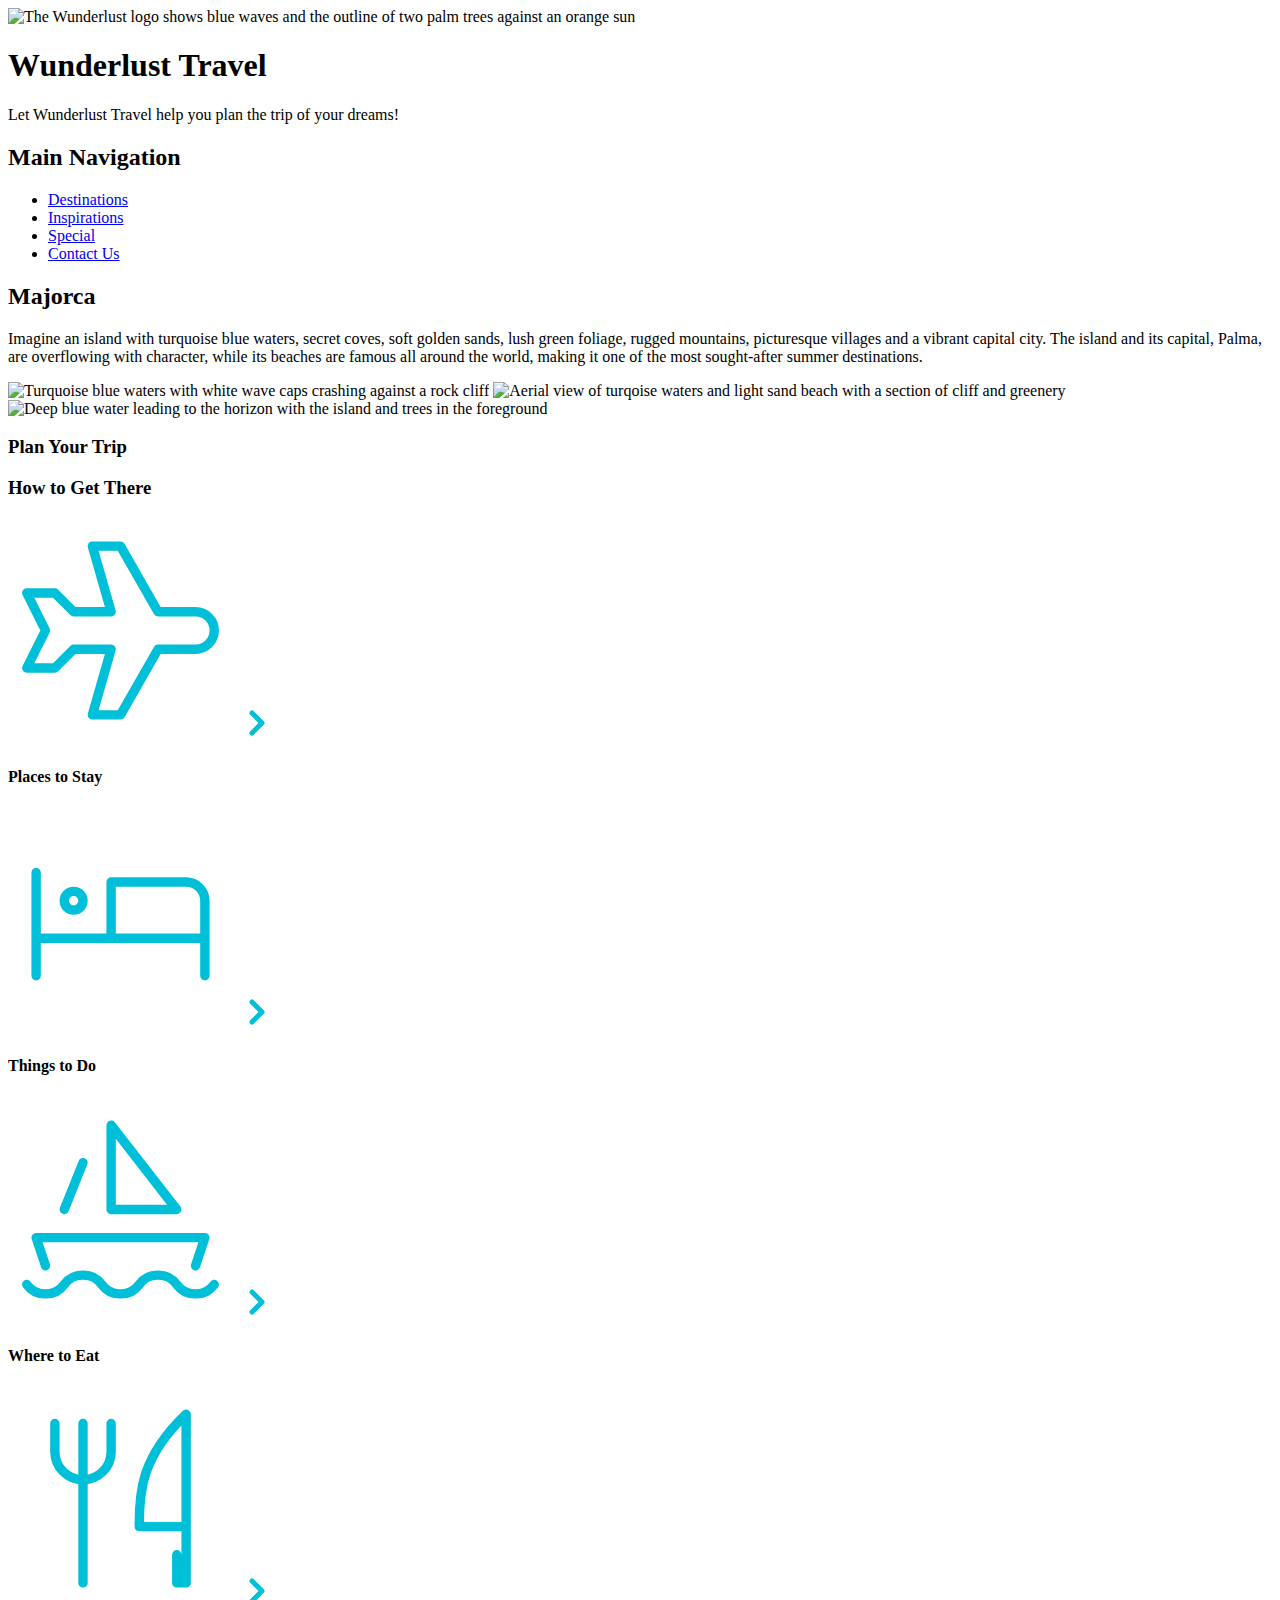
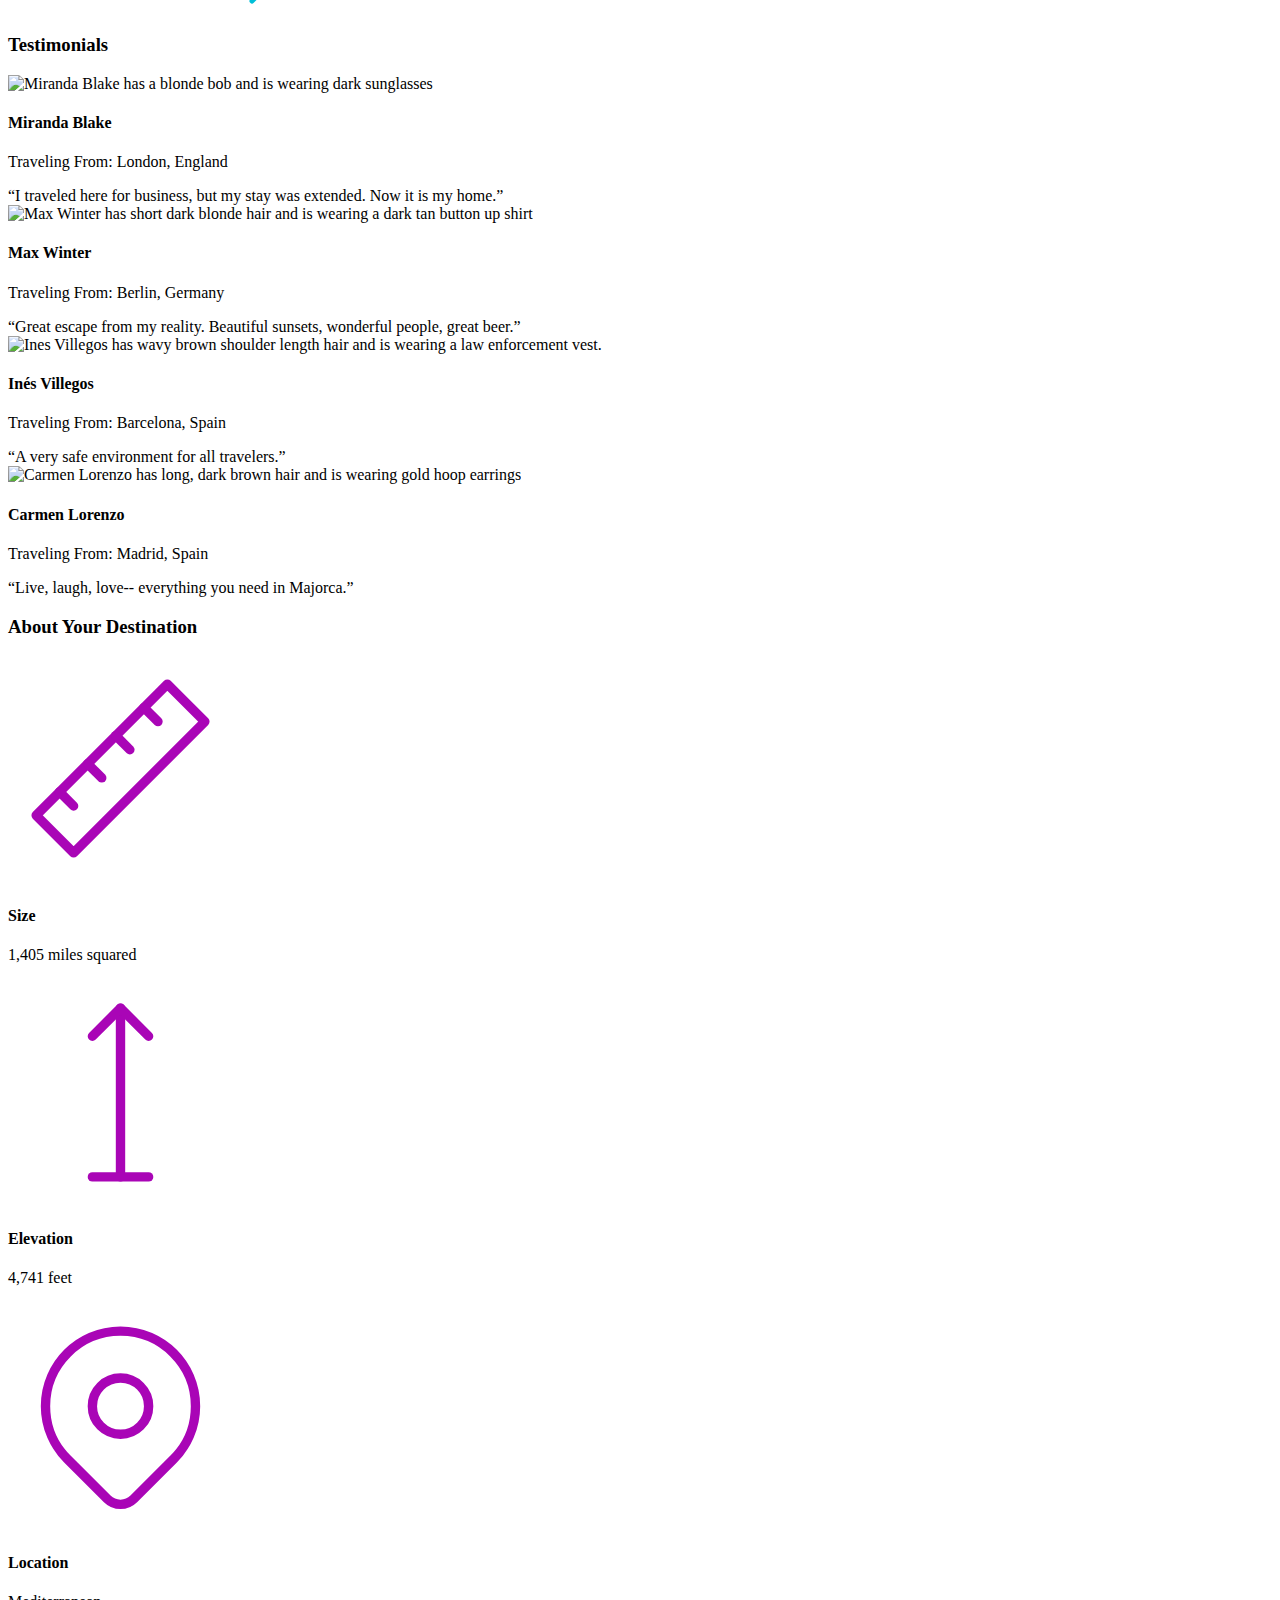
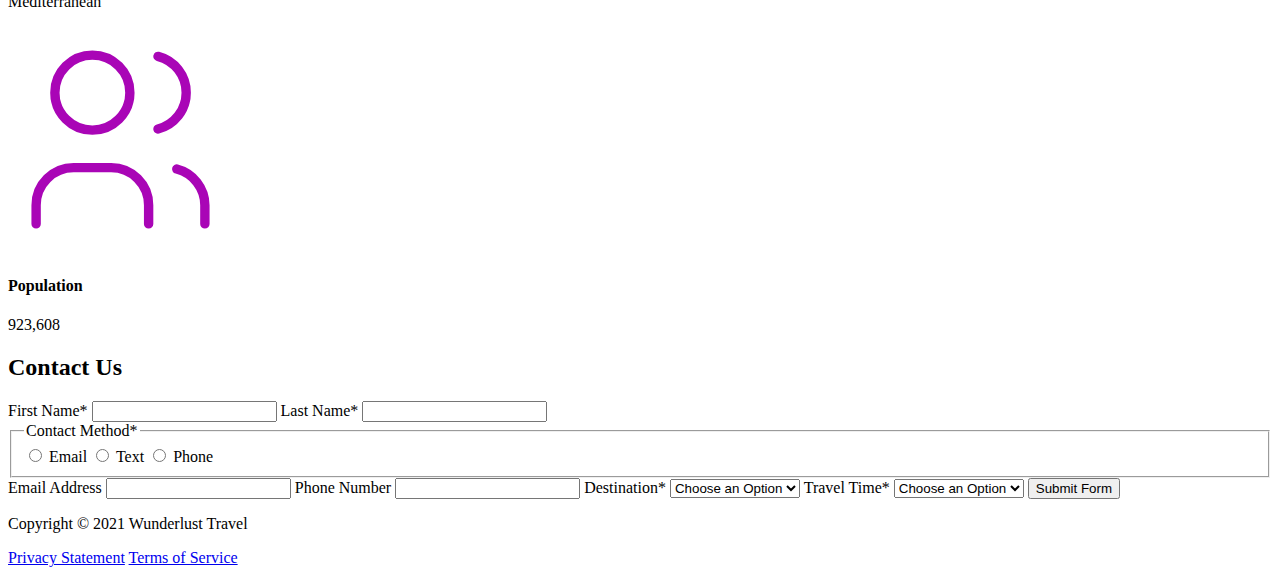
==== majorca.html @ c31998d0 "majorca" ====
<!DOCTYPE html>
<html lang="en">
    <head>
<!--         Add all required tags in the head here - meta tags for SEO, responsiveness, and with info about the page, etc., in addition to tags to create a card on Twitter with a large image and open graph tags to allow for sharing on other social media sites -->
        <meta charset="utf-8">  
        <title>Majorca: Your Next Travel Destination</title>
        <meta name="author" content="Wunderlust travel">
        <meta name="description" content="Travel and destination information on Majorca">
        <meta name="viewport" content="width=device-width, initial-scale=1.0">
        <meta property="og:title" content="Majorca: Your Next Travel Destination">
        <meta property="og:url" content="https://www.wunderlusttravel.com/Majorca">
        <meta property="og:type" content="website">
        <meta property="og:image" content="/images/majorca-waves.png">
        <meta name="twitter:card" content="summary_large_image">
        <meta name="twitter:title" content="Majorca- Wunderlust Travel">
        <meta name="twitter:site" content="@WunderlustTravel">
        <meta name="twitter:creator" content="@WunderlustTravel">
        <meta name="twitter:description" content="Travel and destination information on Majorca">
        <meta name="twitter:image" content="images/majorca-waves.png">
        <meta name="twitter:image:alt" content="Turquoise blue waters with white wave caps crashing against a rock cliff">

    </head>
    <body>
<!--         Reveiew the document and add the proper tags to all of the headings  throughout. Use the outline feature in the validator to ensure that these have been added correctly. See the image of the correct outline as a reference if you have questions 

Also review the alt text on all of the images to ensure that it is descriptive and appropriate-->
        <header>
            <img src="images/logo.png" alt="The Wunderlust logo shows blue waves and the outline of two palm trees against an orange sun">
            <h1>Wunderlust Travel</h1>
            <p>Let Wunderlust Travel help you plan the trip of your dreams!</p>
            <nav>
                <h2>Main Navigation</h2>
                <ul>
                    <li><a href="#">Destinations</a></li>
                    <li><a href="#">Inspirations</a></li>
                    <li><a href="#">Special</a></li>
                    <li><a href="#">Contact Us</a></li>
                </ul>
            </nav>
        </header>
        <main>
            <article>  
                <h2>Majorca</h2>
                <p>Imagine an island with turquoise blue waters, secret coves, soft golden sands, lush green foliage, rugged mountains, picturesque villages and a vibrant capital city. The island and its capital, Palma, are overflowing with character, while its beaches are famous all around the world, making it one of the most sought-after summer destinations.</p>
                <img src="images/majorca-waves.png" alt="Turquoise blue waters with white wave caps crashing against a rock cliff">
                <img src="images/majorca-beach.png" alt="Aerial view of turqoise waters and light sand beach with a section of cliff and greenery">
                <img src="images/majorca-cove.png" alt="Deep blue water leading to the horizon with the island and trees in the foreground">
                <section>
                    <h3>Plan Your Trip</h3>
                    <section>
                        <h3>How to Get There</h3>
                        <svg xmlns="http://www.w3.org/2000/svg" class="icon icon-tabler icon-tabler-plane" width="225" height="225" viewBox="0 0 24 24" stroke-width="1" stroke="#00bfd8" fill="none" stroke-linecap="round" stroke-linejoin="round"> <path stroke="none" d="M0 0h24v24H0z" fill="none"/> <path d="M16 10h4a2 2 0 0 1 0 4h-4l-4 7h-3l2 -7h-4l-2 2h-3l2 -4l-2 -4h3l2 2h4l-2 -7h3z" /></svg>
                        <a href="#" title="Search for flights">
                            <svg xmlns="http://www.w3.org/2000/svg" class="icon icon-tabler icon-tabler-chevron-right" width="40" height="40" viewBox="0 0 24 24" stroke-width="3" stroke="#00bfd8" fill="none" stroke-linecap="round" stroke-linejoin="round"><path stroke="none" d="M0 0h24v24H0z" fill="none"/><polyline points="9 6 15 12 9 18" /></svg>
                        </a>
                    </section>      
                    <section>
                        <h4>Places to Stay</h4>
                        <svg xmlns="http://www.w3.org/2000/svg" class="icon icon-tabler icon-tabler-bed" width="225" height="225" viewBox="0 0 24 24" stroke-width="1" stroke="#00bfd8" fill="none" stroke-linecap="round" stroke-linejoin="round"><path stroke="none" d="M0 0h24v24H0z" fill="none"/><path d="M3 7v11m0 -4h18m0 4v-8a2 2 0 0 0 -2 -2h-8v6" /><circle cx="7" cy="10" r="1" /></svg>
                        <a href="#" title="Search for hotels">
                            <svg xmlns="http://www.w3.org/2000/svg" class="icon icon-tabler icon-tabler-chevron-right" width="40" height="40" viewBox="0 0 24 24" stroke-width="3" stroke="#00bfd8" fill="none" stroke-linecap="round" stroke-linejoin="round"><path stroke="none" d="M0 0h24v24H0z" fill="none"/><polyline points="9 6 15 12 9 18" /></svg> 
                        </a>
                    </section>
                    <section>
                        <h4>Things to Do</h4>
                        <svg xmlns="http://www.w3.org/2000/svg" class="icon icon-tabler icon-tabler-sailboat" width="225" height="225" viewBox="0 0 24 24" stroke-width="1" stroke="#00bfd8" fill="none" stroke-linecap="round" stroke-linejoin="round"><path stroke="none" d="M0 0h24v24H0z" fill="none"/><path d="M2 20a2.4 2.4 0 0 0 2 1a2.4 2.4 0 0 0 2 -1a2.4 2.4 0 0 1 2 -1a2.4 2.4 0 0 1 2 1a2.4 2.4 0 0 0 2 1a2.4 2.4 0 0 0 2 -1a2.4 2.4 0 0 1 2 -1a2.4 2.4 0 0 1 2 1a2.4 2.4 0 0 0 2 1a2.4 2.4 0 0 0 2 -1" /><path d="M4 18l-1 -3h18l-1 3" /><path d="M11 12h7l-7 -9v9" /><line x1="8" y1="7" x2="6" y2="12" /></svg>
                        <a href="#" title="Search for Activities">
                            <svg xmlns="http://www.w3.org/2000/svg" class="icon icon-tabler icon-tabler-chevron-right" width="40" height="40" viewBox="0 0 24 24" stroke-width="3" stroke="#00bfd8" fill="none" stroke-linecap="round" stroke-linejoin="round"><path stroke="none" d="M0 0h24v24H0z" fill="none"/><polyline points="9 6 15 12 9 18" /></svg> 
                        </a>                     
                    </section>    
                    <section>
                        <h4>Where to Eat</h4>
                        <svg xmlns="http://www.w3.org/2000/svg" class="icon icon-tabler icon-tabler-tools-kitchen-2" width="225" height="225" viewBox="0 0 24 24" stroke-width="1" stroke="#00bfd8" fill="none" stroke-linecap="round" stroke-linejoin="round"><path stroke="none" d="M0 0h24v24H0z" fill="none"/><path d="M19 3v12h-5c-.023 -3.681 .184 -7.406 5 -12zm0 12v6h-1v-3m-10 -14v17m-3 -17v3a3 3 0 1 0 6 0v-3" /></svg>
                        <a href="#" title="Search for Restaurants">
                            <svg xmlns="http://www.w3.org/2000/svg" class="icon icon-tabler icon-tabler-chevron-right" width="40" height="40" viewBox="0 0 24 24" stroke-width="3" stroke="#00bfd8" fill="none" stroke-linecap="round" stroke-linejoin="round"><path stroke="none" d="M0 0h24v24H0z" fill="none"/><polyline points="9 6 15 12 9 18" /></svg>                          
                        </a>
                    </section>   
                </section>
                <section>
                    <h3>Testimonials</h3>
                    <section>
                        <img src="images/mirando-blake.png" alt="Miranda Blake has a blonde bob and is wearing dark sunglasses">
                        <h4>Miranda Blake</h4>
                        <p>Traveling From: London, England</p>
                        <q>I traveled here for business, but my stay was extended. Now it is my home.</q>
                    </section>
                    <section>
                        <img src="images/max-winter.png" alt="Max Winter has short dark blonde hair and is wearing a dark tan button up shirt">
                        <h4>Max Winter</h4>
                        <p>Traveling From: Berlin, Germany</p>
                        <q>Great escape from my reality. Beautiful sunsets, wonderful people, great beer.</q>
                    </section>
                    <section>
                        <img src="images/ines-villegoes.png" alt="Ines Villegos has wavy brown shoulder length hair and is wearing a law enforcement vest.">
                        <h4>Inés Villegos</h4>
                        <p>Traveling From: Barcelona, Spain</p>
                        <q>A very safe environment for all travelers.</q>
                    </section>
                    <section>
                        <img src="images/carmen-lorenzo.png" alt="Carmen Lorenzo has long, dark brown hair and is wearing gold hoop earrings">
                        <h4>Carmen Lorenzo</h4>
                        <p>Traveling From: Madrid, Spain</p>
                        <q>Live, laugh, love-- everything you need in Majorca.</q>
                    </section>
                </section>
                <section>
                    <h3>About Your Destination</h3>
                    <section>
                        <svg xmlns="http://www.w3.org/2000/svg" class="icon icon-tabler icon-tabler-ruler-2" width="225" height="225" viewBox="0 0 24 24" stroke-width="1" stroke="#a905b6" fill="none" stroke-linecap="round" stroke-linejoin="round"><path stroke="none" d="M0 0h24v24H0z" fill="none"/><path d="M17 3l4 4l-14 14l-4 -4z" /><path d="M16 7l-1.5 -1.5" /><path d="M13 10l-1.5 -1.5" /><path d="M10 13l-1.5 -1.5" /><path d="M7 16l-1.5 -1.5" /></svg>
                       <h4>Size</h4>
                        <p>1,405 miles squared</p>
                    </section>
                    <section>
                        <svg xmlns="http://www.w3.org/2000/svg" class="icon icon-tabler icon-tabler-arrow-top-bar" width="225" height="225" viewBox="0 0 24 24" stroke-width="1" stroke="#a905b6" fill="none" stroke-linecap="round" stroke-linejoin="round"><path stroke="none" d="M0 0h24v24H0z" fill="none"/><line x1="12" y1="21" x2="12" y2="3" /><path d="M15 6l-3 -3l-3 3" /><line x1="9" y1="21" x2="15" y2="21" /></svg>
                        <h4>Elevation</h4>
                        <p>4,741 feet</p>
                    </section>
                    <section>
                        <svg xmlns="http://www.w3.org/2000/svg" class="icon icon-tabler icon-tabler-map-pin" width="225" height="225" viewBox="0 0 24 24" stroke-width="1" stroke="#a905b6" fill="none" stroke-linecap="round" stroke-linejoin="round"><path stroke="none" d="M0 0h24v24H0z" fill="none"/><circle cx="12" cy="11" r="3" /><path d="M17.657 16.657l-4.243 4.243a2 2 0 0 1 -2.827 0l-4.244 -4.243a8 8 0 1 1 11.314 0z" /></svg>
                        <h4>Location</h4>
                        <p>Mediterranean</p>
                    </section>
                    <section>
                        <svg xmlns="http://www.w3.org/2000/svg" class="icon icon-tabler icon-tabler-users" width="225" height="225" viewBox="0 0 24 24" stroke-width="1" stroke="#a905b6" fill="none" stroke-linecap="round" stroke-linejoin="round"><path stroke="none" d="M0 0h24v24H0z" fill="none"/><circle cx="9" cy="7" r="4" /><path d="M3 21v-2a4 4 0 0 1 4 -4h4a4 4 0 0 1 4 4v2" /><path d="M16 3.13a4 4 0 0 1 0 7.75" /><path d="M21 21v-2a4 4 0 0 0 -3 -3.85" /></svg>
                        <h4>Population</h4>
                        <p>923,608</p>
                    </section>
                </section>
                <section>
                    <h2>Contact Us</h2>
                    <form method="post" action="https://wp.zybooks.com/form-viewer.php">
                        <label for="fName">First Name<span>*</span></label>
                        <input type="text" name="fName" id="fName" autocomplete="given-name" required>
                        <label for="lName">Last Name<span>*</span></label>
                        <input type="text" name="lName" id="lName" autocomplete="family-name" required>
                        <fieldset>
                            <legend>Contact Method<span>*</span></legend>
                            <input type="radio" name="contactPref" id="prefEmail" required>
                            <label for="prefEmail">Email</label>
                            <input type="radio" name="contactPref" id="prefText">
                            <label for="prefText">Text</label>
                            <input type="radio" name="contactPref" id="prefPhone">
                            <label for="prefPhone">Phone</label>
                        </fieldset>
                        <label for="email">Email Address</label>
                        <input type="email" name="email" id="email" autocomplete="email">
                        <label for="phone">Phone Number</label>
                        <input type="tel" name="phone" id="phone" autocomplete="tel">
                        <label for="destination">Destination<span>*</span></label>
                        <select name="destination" id="destination" required>
                            <option value="">Choose an Option</option>
                            <option value="barcelona">Barcelona</option>
                            <option value="granada">Granada</option>
                            <option value="ibiza">Ibiza</option>
                            <option value="madrid">Madrid</option>
                            <option value="majora">Majora</option>
                            <option value="seville">Seville</option>
                            <option value="tenerife">Tenerife</option>
                            <option value="valencia">Valencia</option>
                        </select>
                        <label for="travelTime">Travel Time<span>*</span></label>
                        <select name="travelTime" id="travelTime" required>
                            <option value="">Choose an Option</option>
                            <option value="fall">Fall</option>
                            <option value="winter">Winter</option>
                            <option value="spring">Spring</option>
                            <option value="summer">Summer</option>
                            <option value="flexible">Flexible</option>
                        </select>
                        <input type="submit" name="mySubmit" id="mySubmit" value="Submit Form">
                    </form>
                </section>
            </article>
        </main>
        <footer>
            <p>Copyright &copy; 2021 Wunderlust Travel</p>
            <a href="#">Privacy Statement</a>
            <a href="#">Terms of Service</a>
        </footer>
    </body>
</html>
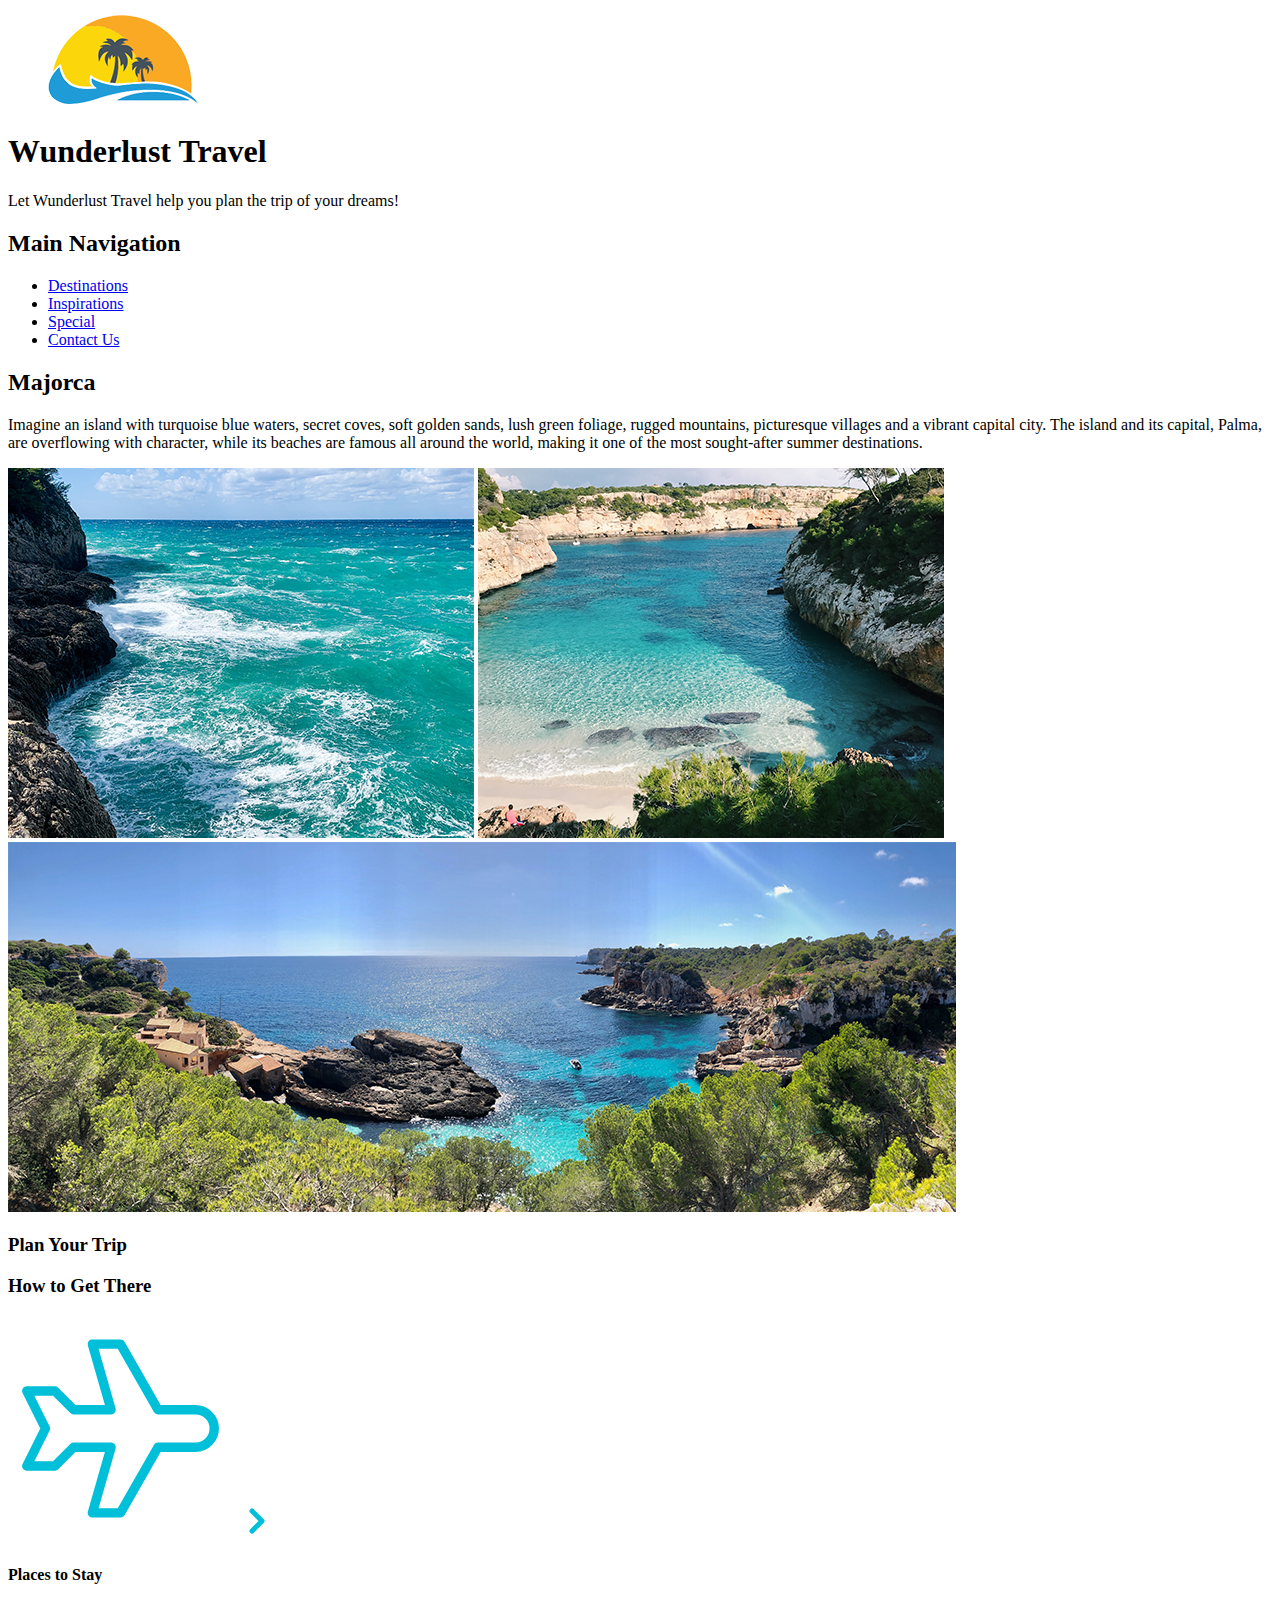
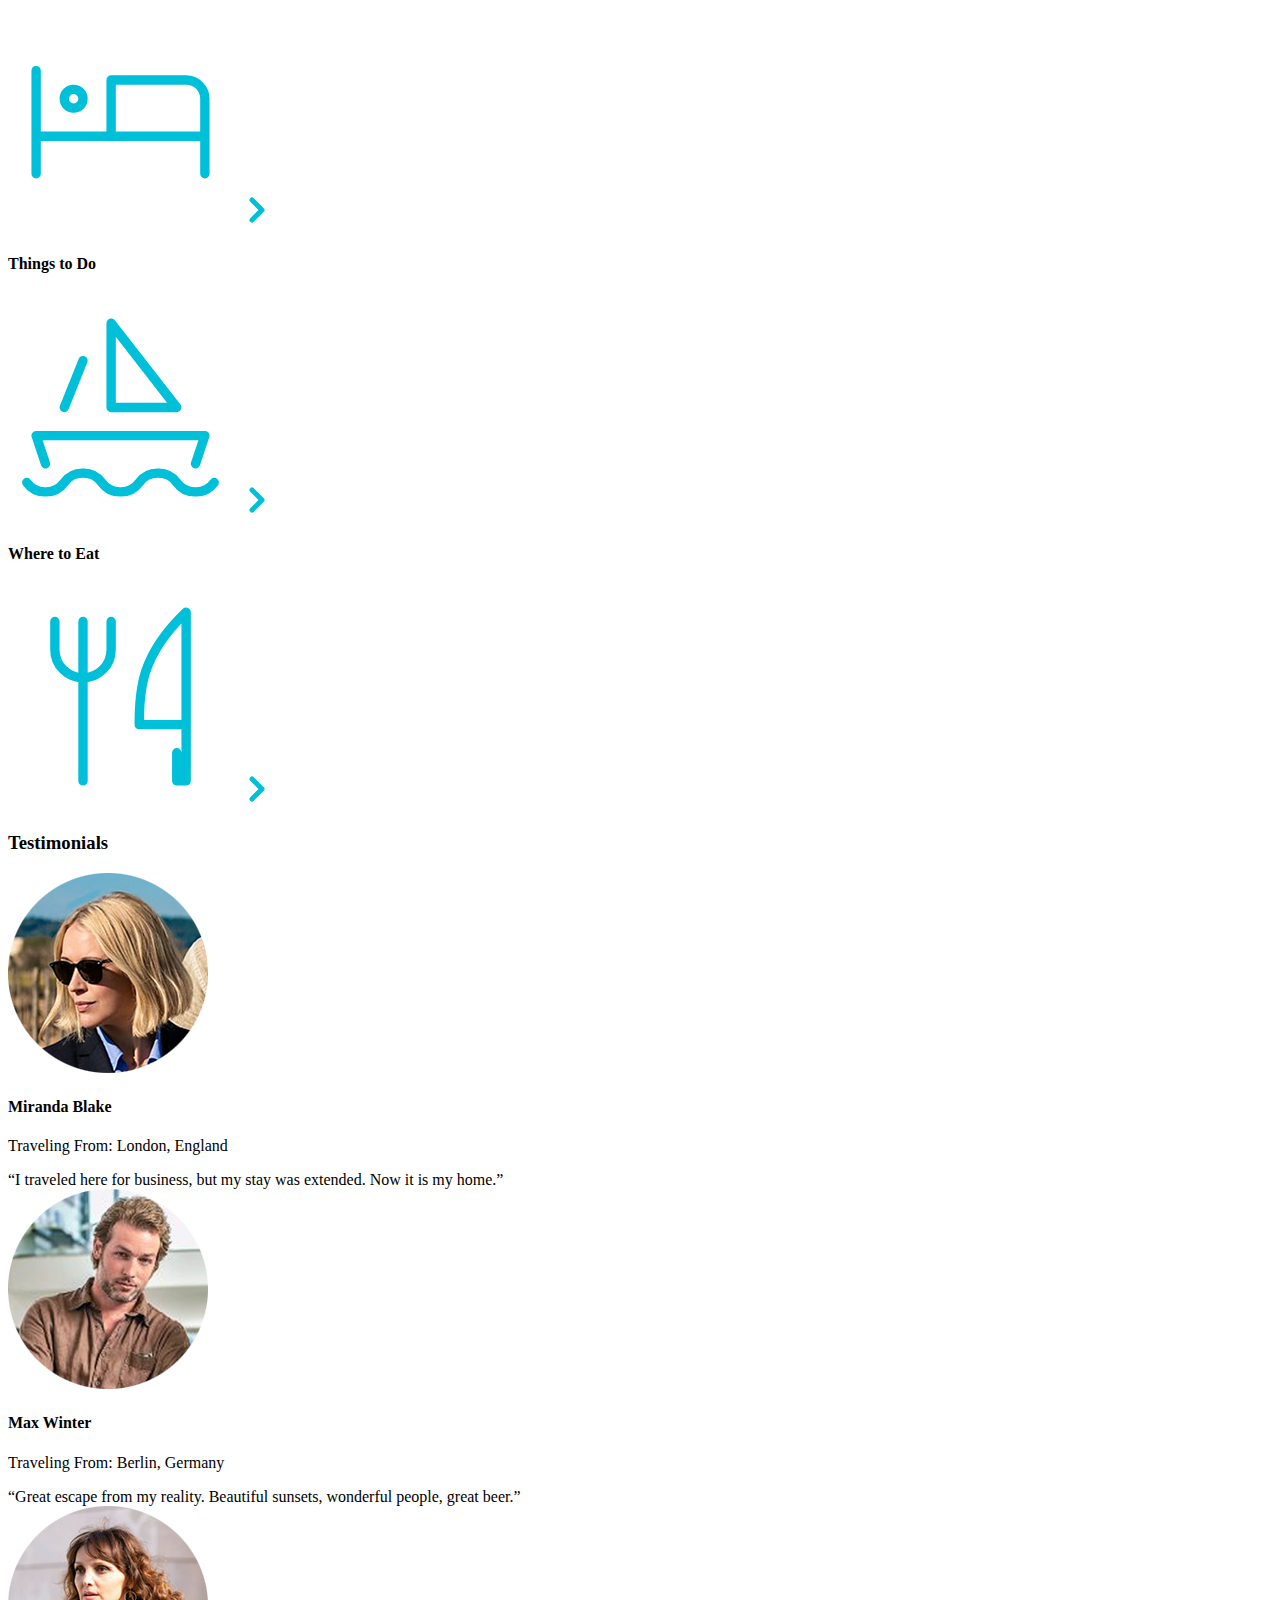
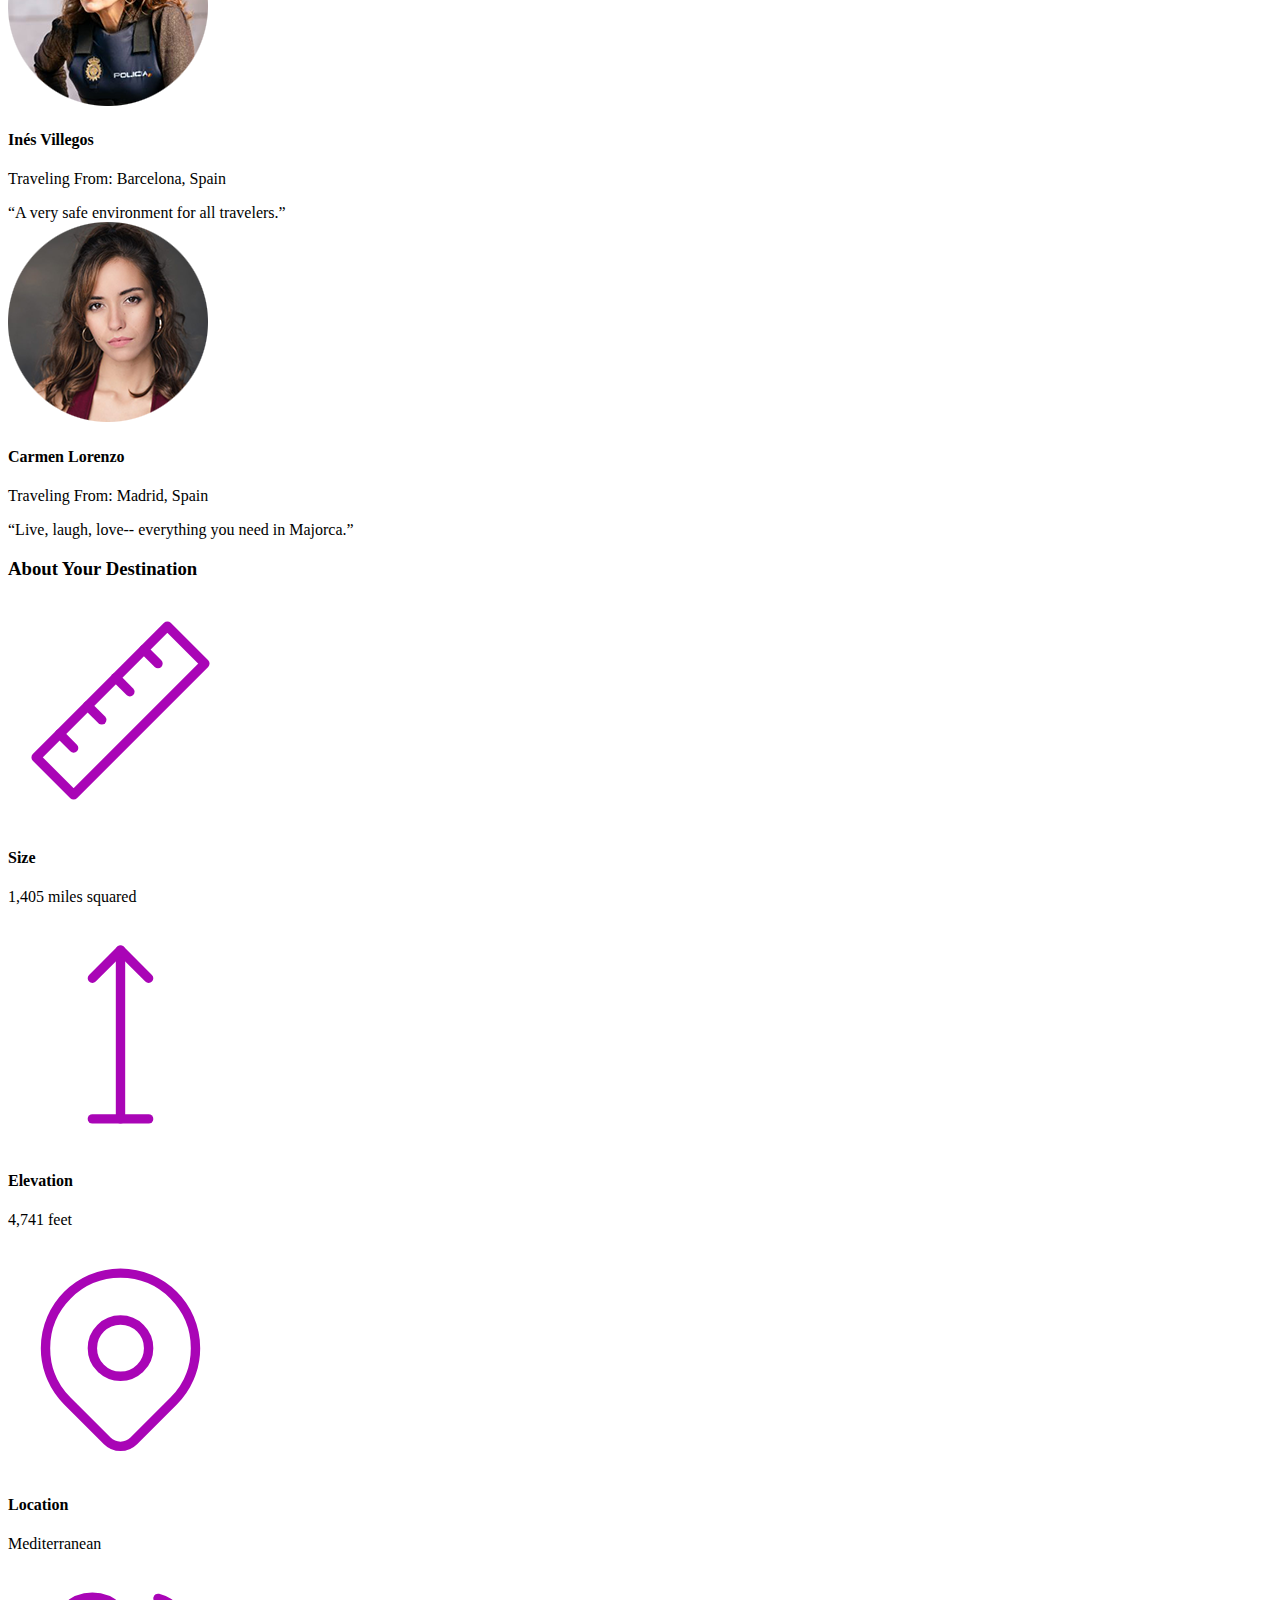
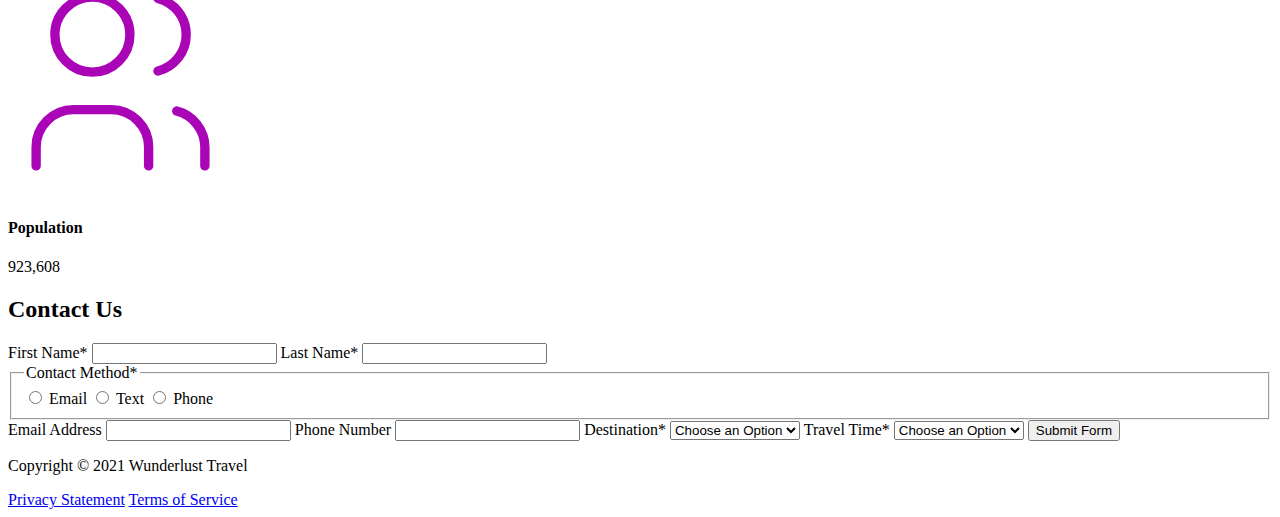
==== commit 72190e08: "image correction" ====
--- a/majorca.html
+++ b/majorca.html
@@ -10,22 +10,21 @@
         <meta property="og:title" content="Majorca: Your Next Travel Destination">
         <meta property="og:url" content="https://www.wunderlusttravel.com/Majorca">
         <meta property="og:type" content="website">
-        <meta property="og:image" content="/images/majorca-waves.png">
+        <meta property="og:image" content="images/majorca-waves-L.png">
         <meta name="twitter:card" content="summary_large_image">
         <meta name="twitter:title" content="Majorca- Wunderlust Travel">
         <meta name="twitter:site" content="@WunderlustTravel">
         <meta name="twitter:creator" content="@WunderlustTravel">
         <meta name="twitter:description" content="Travel and destination information on Majorca">
-        <meta name="twitter:image" content="images/majorca-waves.png">
+        <meta name="twitter:image" content="images/majorca-waves-L.png">
         <meta name="twitter:image:alt" content="Turquoise blue waters with white wave caps crashing against a rock cliff">
-
     </head>
     <body>
 <!--         Reveiew the document and add the proper tags to all of the headings  throughout. Use the outline feature in the validator to ensure that these have been added correctly. See the image of the correct outline as a reference if you have questions 
 
 Also review the alt text on all of the images to ensure that it is descriptive and appropriate-->
         <header>
-            <img src="images/logo.png" alt="The Wunderlust logo shows blue waves and the outline of two palm trees against an orange sun">
+            <img src="images/logo-L.png" alt="The Wunderlust logo shows blue waves and the outline of two palm trees against an orange sun">
             <h1>Wunderlust Travel</h1>
             <p>Let Wunderlust Travel help you plan the trip of your dreams!</p>
             <nav>
@@ -42,9 +41,9 @@
             <article>  
                 <h2>Majorca</h2>
                 <p>Imagine an island with turquoise blue waters, secret coves, soft golden sands, lush green foliage, rugged mountains, picturesque villages and a vibrant capital city. The island and its capital, Palma, are overflowing with character, while its beaches are famous all around the world, making it one of the most sought-after summer destinations.</p>
-                <img src="images/majorca-waves.png" alt="Turquoise blue waters with white wave caps crashing against a rock cliff">
-                <img src="images/majorca-beach.png" alt="Aerial view of turqoise waters and light sand beach with a section of cliff and greenery">
-                <img src="images/majorca-cove.png" alt="Deep blue water leading to the horizon with the island and trees in the foreground">
+                <img src="images/majorca-waves-L.png" alt="Turquoise blue waters with white wave caps crashing against a rock cliff">
+                <img src="images/majorca-beach-L.png" alt="Aerial view of turqoise waters and light sand beach with a section of cliff and greenery">
+                <img src="images/majorca-cove-L.png" alt="Deep blue water leading to the horizon with the island and trees in the foreground">
                 <section>
                     <h3>Plan Your Trip</h3>
                     <section>
@@ -79,25 +78,25 @@
                 <section>
                     <h3>Testimonials</h3>
                     <section>
-                        <img src="images/mirando-blake.png" alt="Miranda Blake has a blonde bob and is wearing dark sunglasses">
+                        <img src="images/miranda-blake-L.png" alt="Miranda Blake has a blonde bob and is wearing dark sunglasses">
                         <h4>Miranda Blake</h4>
                         <p>Traveling From: London, England</p>
                         <q>I traveled here for business, but my stay was extended. Now it is my home.</q>
                     </section>
                     <section>
-                        <img src="images/max-winter.png" alt="Max Winter has short dark blonde hair and is wearing a dark tan button up shirt">
+                        <img src="images/max-winter-L.png" alt="Max Winter has short dark blonde hair and is wearing a dark tan button up shirt">
                         <h4>Max Winter</h4>
                         <p>Traveling From: Berlin, Germany</p>
                         <q>Great escape from my reality. Beautiful sunsets, wonderful people, great beer.</q>
                     </section>
                     <section>
-                        <img src="images/ines-villegoes.png" alt="Ines Villegos has wavy brown shoulder length hair and is wearing a law enforcement vest.">
+                        <img src="images/ines-villegoes-L.png" alt="Ines Villegos has wavy brown shoulder length hair and is wearing a law enforcement vest.">
                         <h4>Inés Villegos</h4>
                         <p>Traveling From: Barcelona, Spain</p>
                         <q>A very safe environment for all travelers.</q>
                     </section>
                     <section>
-                        <img src="images/carmen-lorenzo.png" alt="Carmen Lorenzo has long, dark brown hair and is wearing gold hoop earrings">
+                        <img src="images/carmen-lorenzo-L.png" alt="Carmen Lorenzo has long, dark brown hair and is wearing gold hoop earrings">
                         <h4>Carmen Lorenzo</h4>
                         <p>Traveling From: Madrid, Spain</p>
                         <q>Live, laugh, love-- everything you need in Majorca.</q>
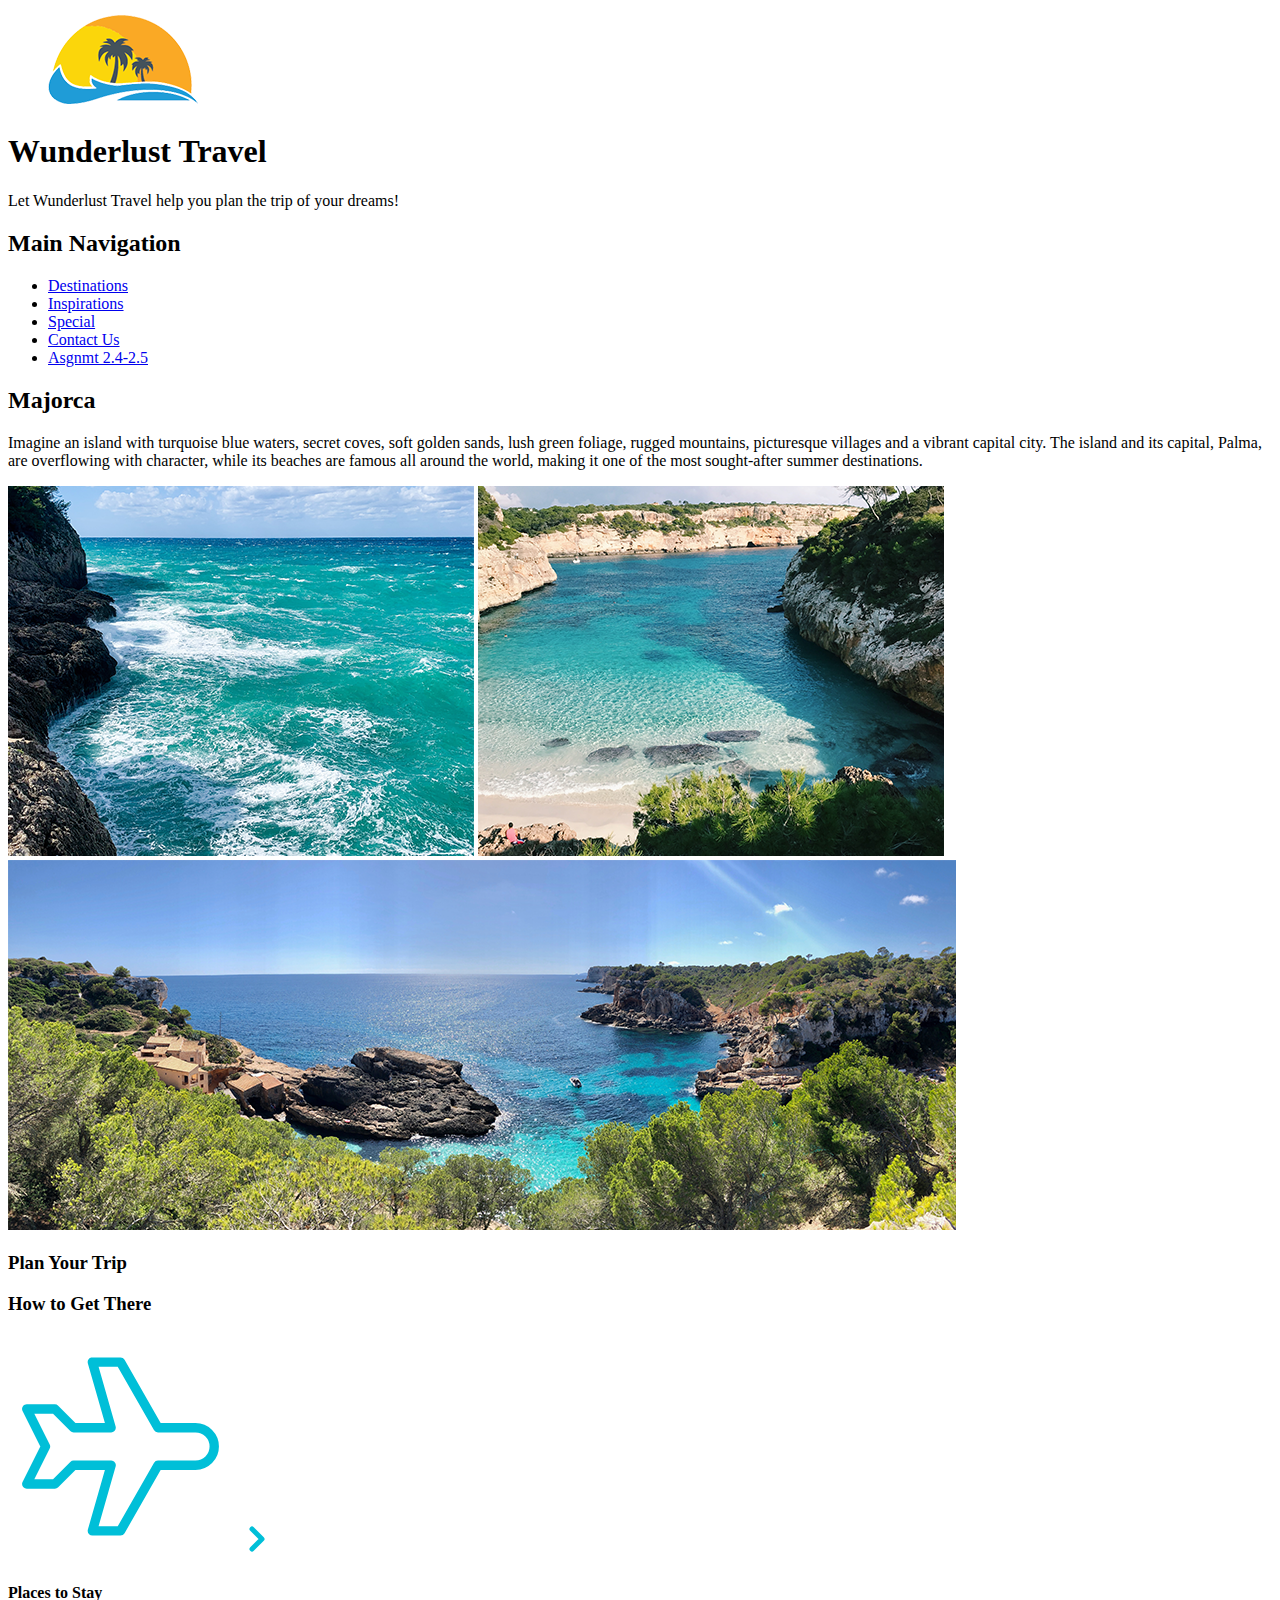
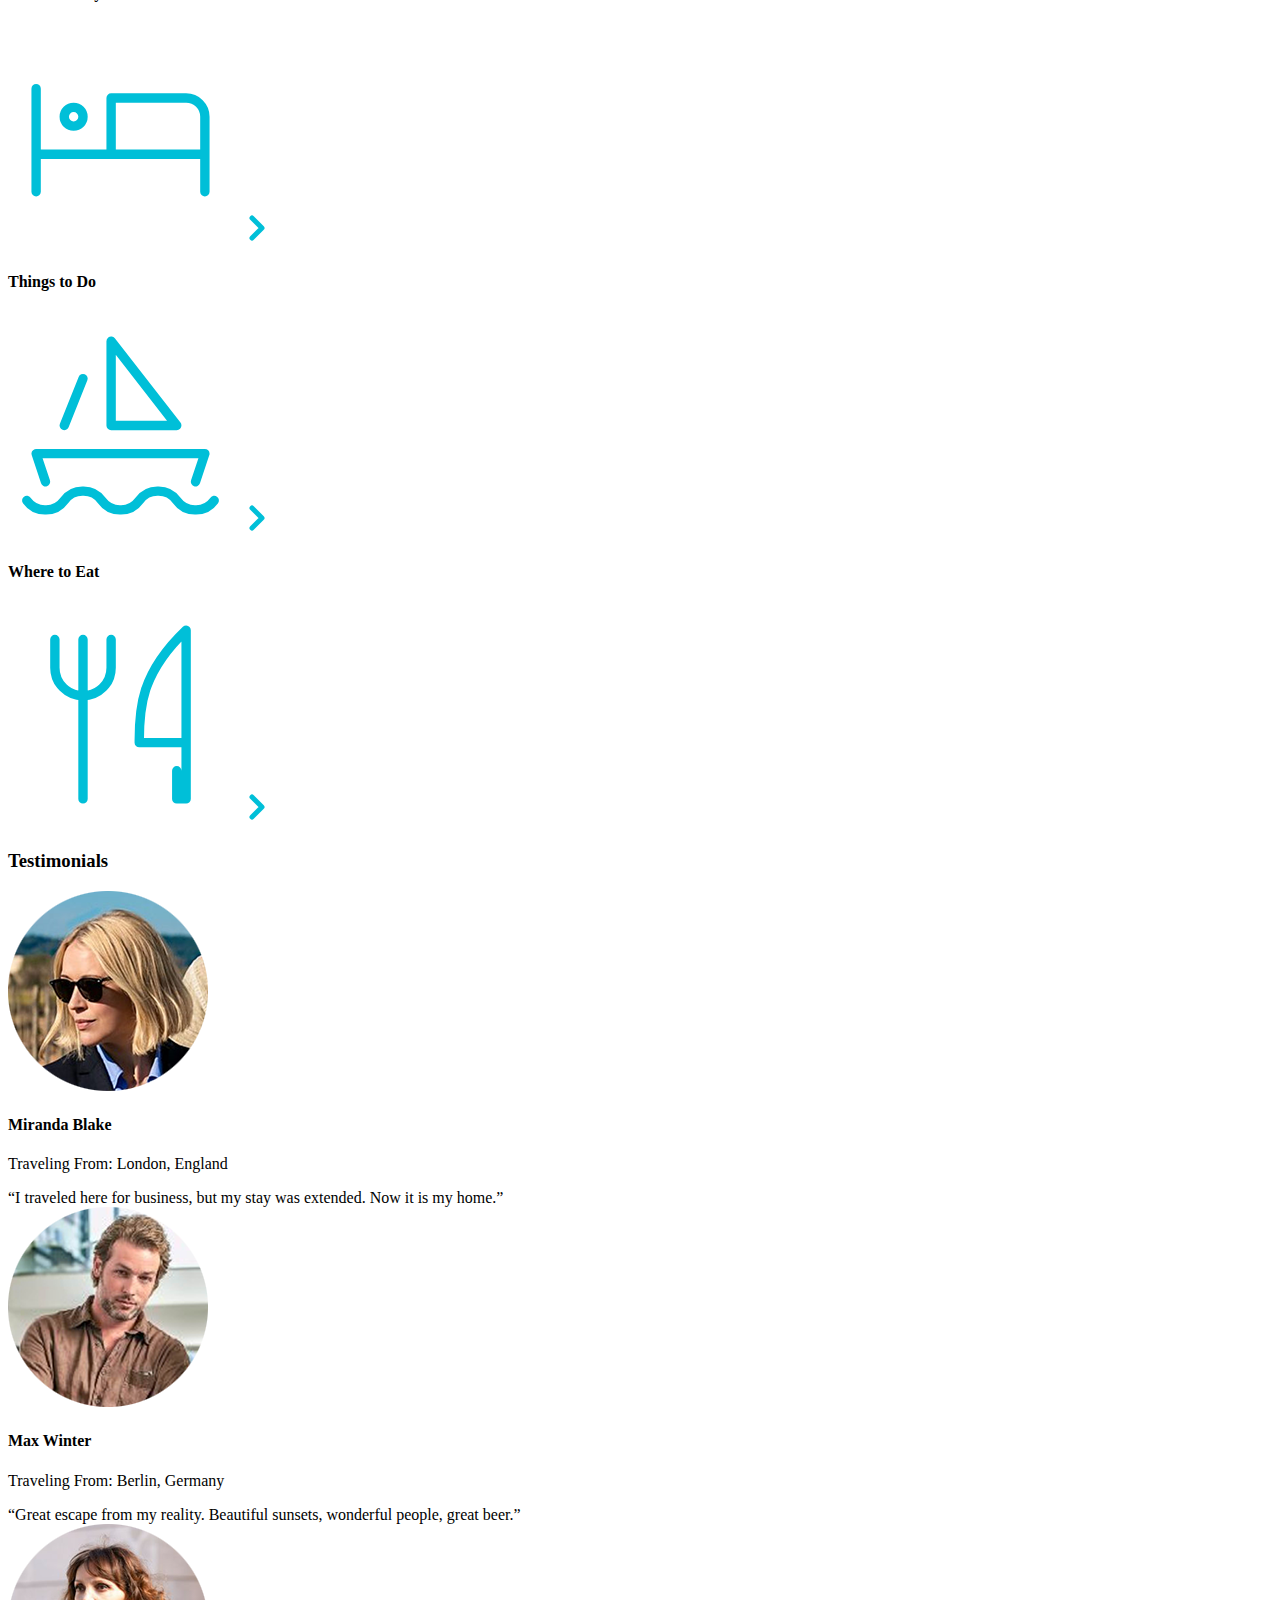
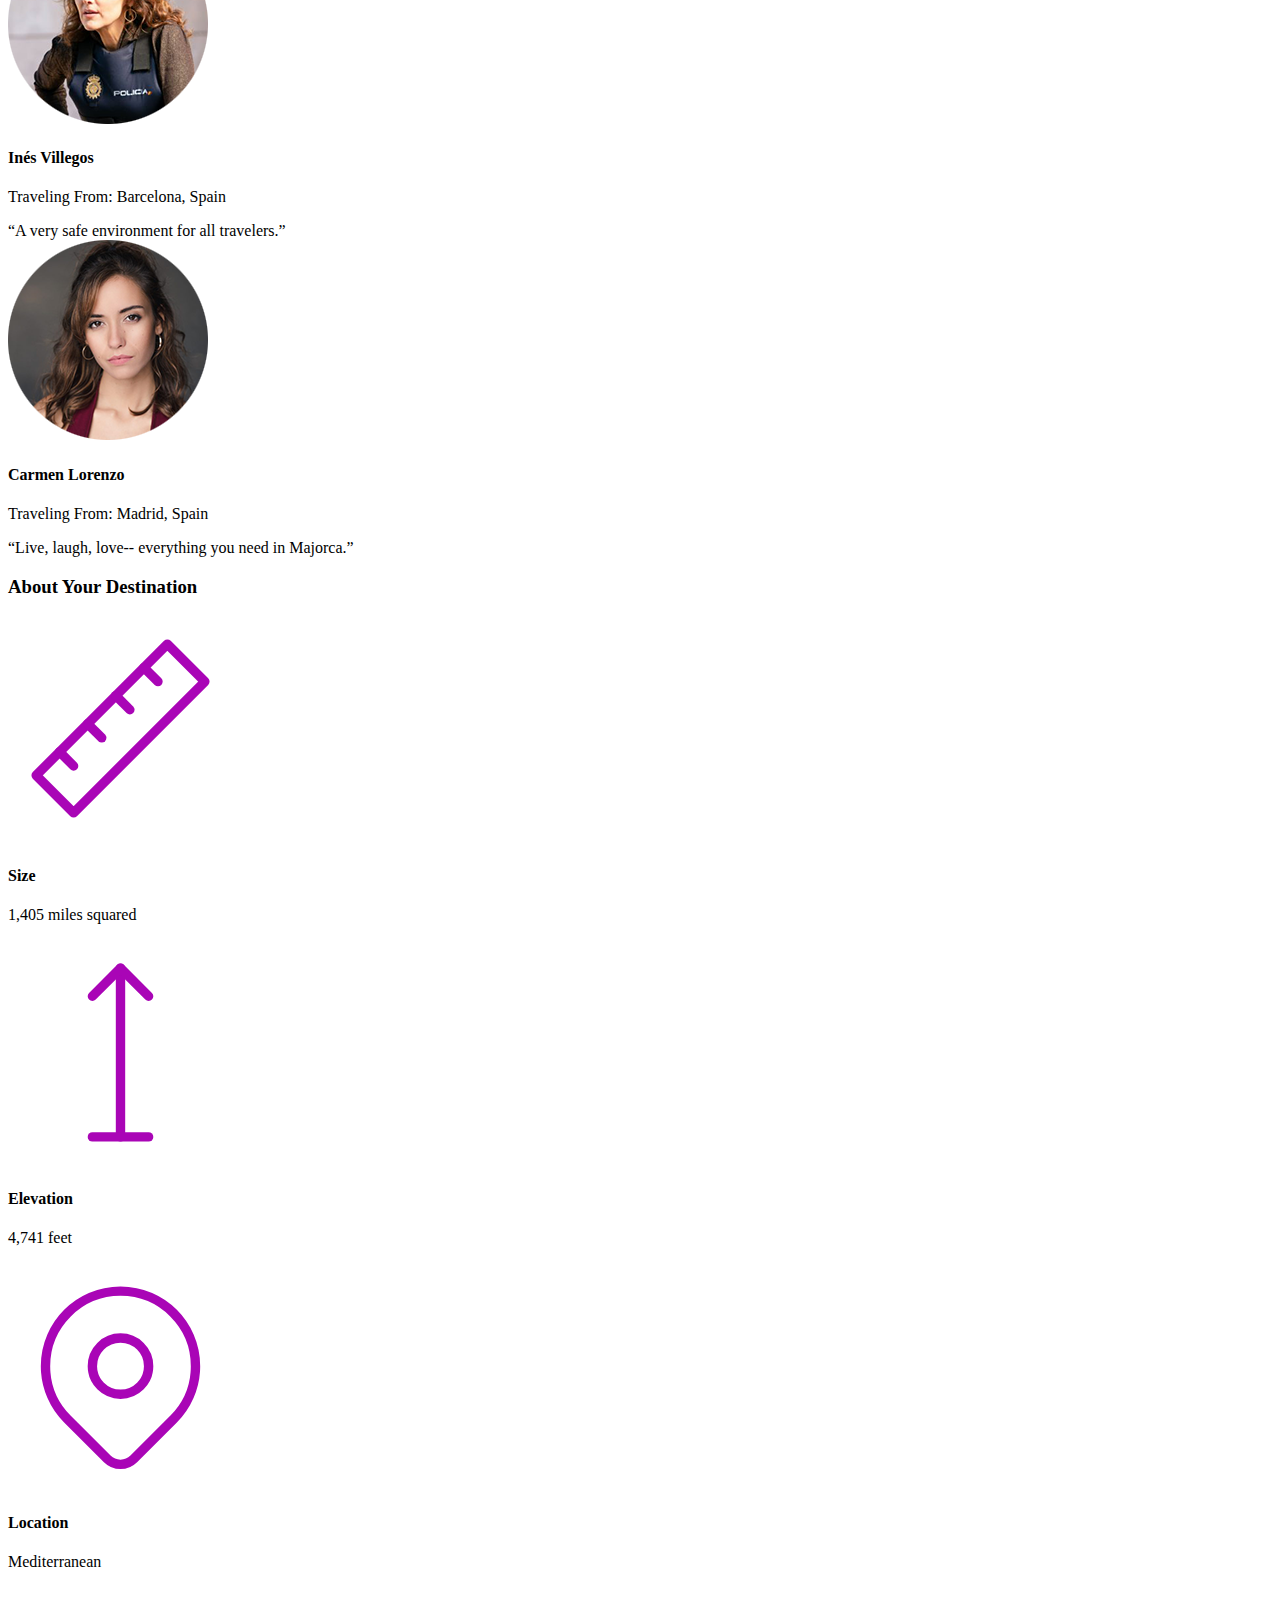
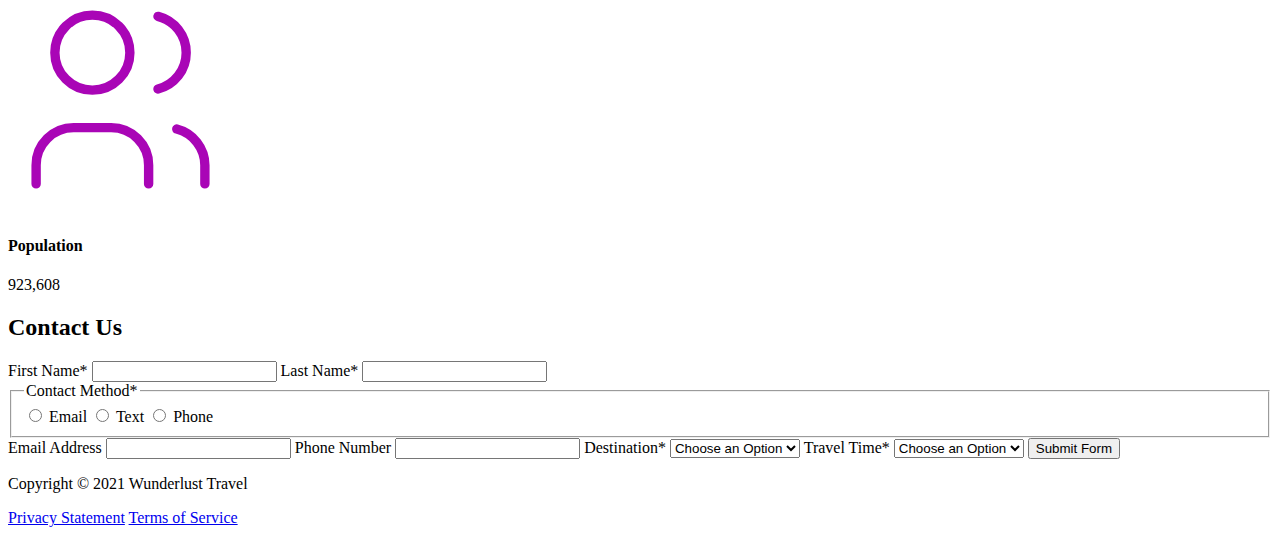
==== commit f882a63c: "correction" ====
--- a/majorca.html
+++ b/majorca.html
@@ -34,6 +34,7 @@
                     <li><a href="#">Inspirations</a></li>
                     <li><a href="#">Special</a></li>
                     <li><a href="#">Contact Us</a></li>
+                    <li><a href="wunderlust-majorca.html">Asgnmt 2.4-2.5</a></li>
                 </ul>
             </nav>
         </header>
